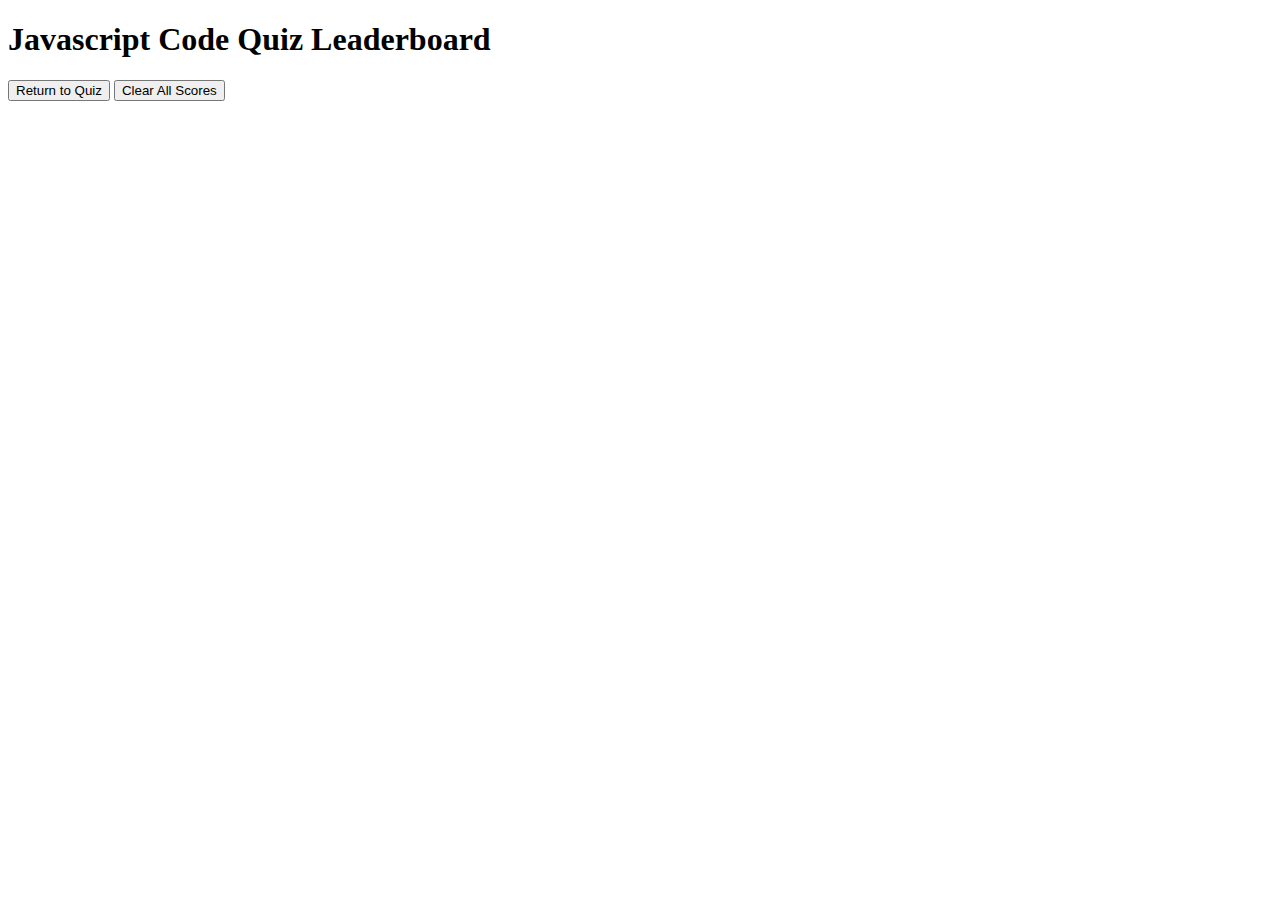
==== scores.html @ 67a315ec "finished css" ====
<!DOCTYPE html>
<html lang="en">
<head>
    <meta charset="UTF-8">
    <meta http-equiv="X-UA-Compatible" content="IE=edge">
    <meta name="viewport" content="width=device-width, initial-scale=1.0">
    <link rel="stylesheet" href="style.css">
    <title>Javascript Code Quiz Leaderboard</title>
</head>

<body>
    <div id="card">
        <div id="time-left"></div>
        <div id="quiz-question">
            <h1>Javascript Code Quiz Leaderboard</h1>
            <ul id="scores"></ul>
            <button id="back-button">Return to Quiz</button>
            <button id="clear-scores" value="reset">Clear All Scores</button>
        </div>
    </div>

    <script src="scores.js"></script>
    
</body>
</html>
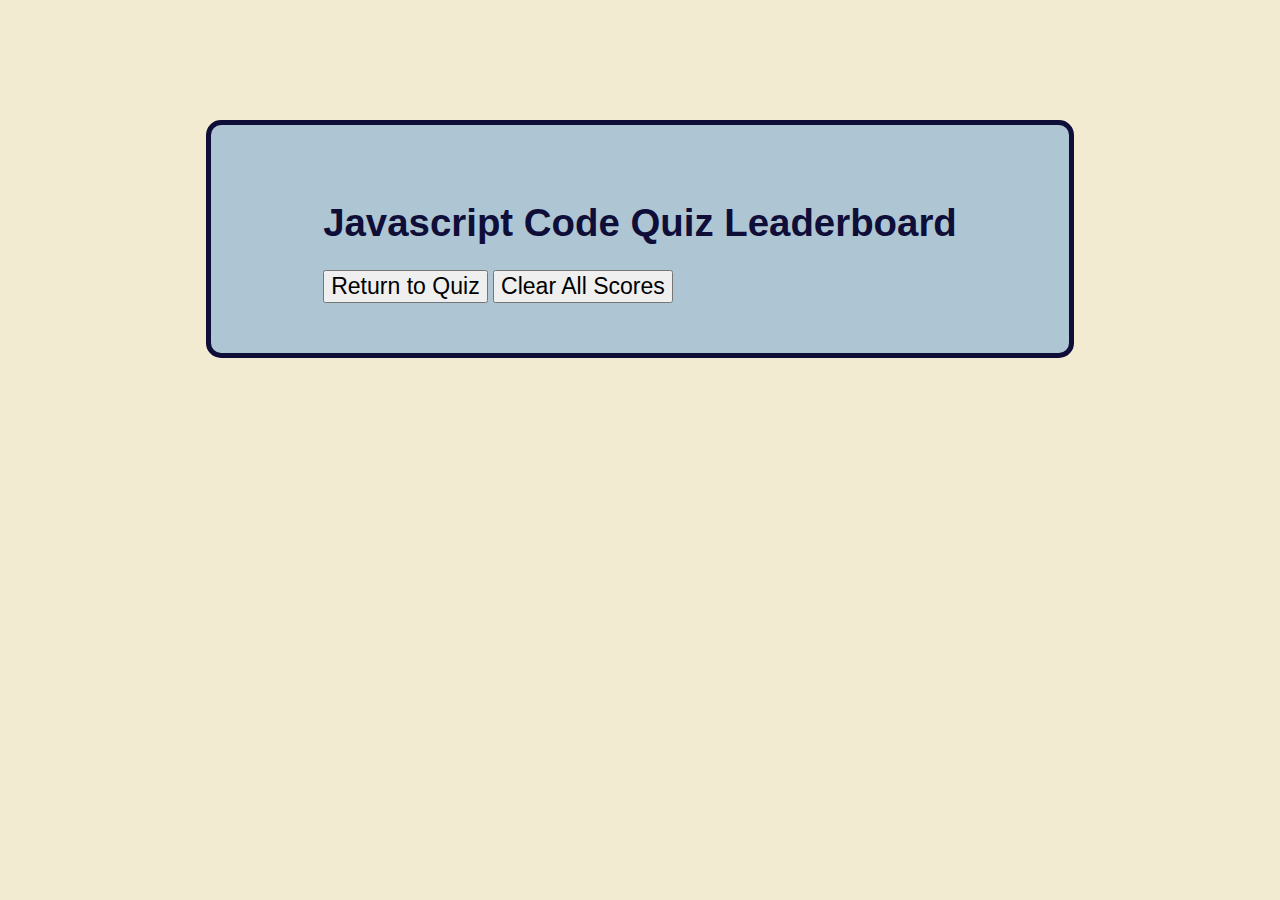
==== commit 1d51296d: "finished js files" ====
--- a/scores.html
+++ b/scores.html
@@ -4,7 +4,7 @@
     <meta charset="UTF-8">
     <meta http-equiv="X-UA-Compatible" content="IE=edge">
     <meta name="viewport" content="width=device-width, initial-scale=1.0">
-    <link rel="stylesheet" href="style.css">
+    <link rel="stylesheet" href="assets/css/style.css">
     <title>Javascript Code Quiz Leaderboard</title>
 </head>
 
@@ -19,7 +19,7 @@
         </div>
     </div>
 
-    <script src="scores.js"></script>
+    <script src="assets/js/scores.js"></script>
     
 </body>
 </html>--- a/assets/css/style.css
+++ b/assets/css/style.css
@@ -0,0 +1,76 @@
+
+* {
+    font-family:'Segoe UI', Tahoma, Geneva, Verdana, sans-serif;
+}
+
+body {
+    background-color: rgb(243, 234, 210);
+}
+
+#card {
+    display: flex;
+    justify-content: center;
+    align-items: center;
+    margin-top: 120px;
+    margin-left: auto;
+    margin-right: auto;
+    margin-bottom: auto;
+    padding: 50px;
+    width: 60%;
+    height: 100%;
+    border: 5px solid rgb(14, 14, 56);
+    border-radius: 15px;
+    background-color:rgb(174, 197, 211);
+    color: rgb(14, 14, 56);
+}
+
+#start-button {
+    font-size: larger;
+}
+
+#time-left {
+    position: absolute;
+    top: 25px;
+    right: 25px;
+    color: rgb(14, 14, 56);
+}
+
+a {
+    position: absolute;
+    top: 25px;
+    left: 25px;
+    color: rgb(14, 14, 56);
+    background-color: rgb(174, 197, 211);
+    border: 5px solid rgb(14, 14, 56);
+    border-radius: 15px;
+    padding: 5px;
+    font-weight: bold;
+}
+
+#quiz-question {
+    font-size: larger;
+}
+
+li:hover {
+    cursor: pointer;
+    background-color: rgb(243, 234, 210);
+}
+
+li {
+    border: 5px solid rgb(14, 14, 56);
+    border-radius: 15px;
+    padding: 5px;
+    margin: 5px;
+}
+
+#back-button {
+    font-size: larger;
+}
+
+#clear-scores {
+    font-size: larger;
+}
+
+#scores {
+    list-style: none;
+}